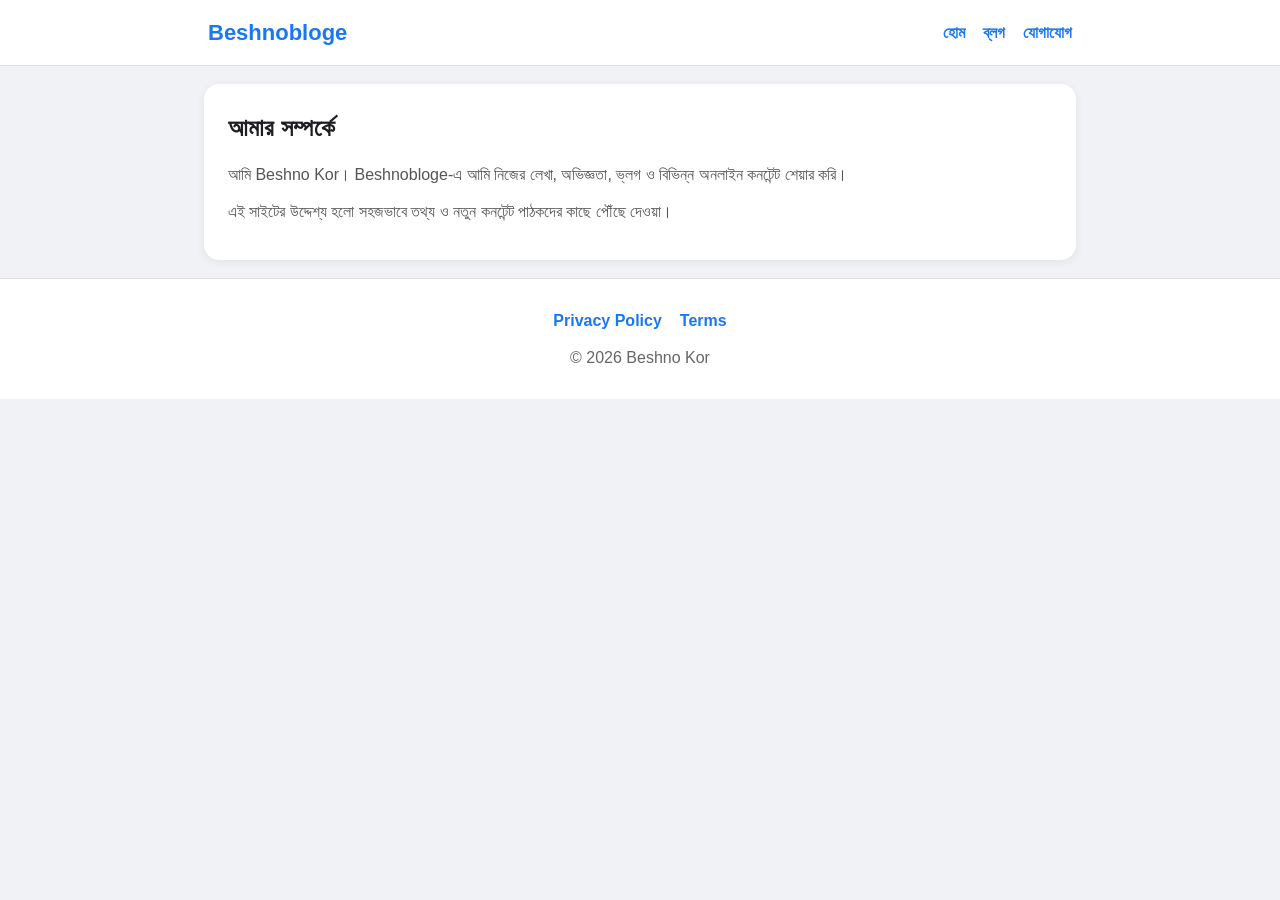
==== about.html @ ef8cd32d "Create about.html" ====
<!doctype html>
<html lang="bn">
<head>
<meta charset="utf-8">
<meta name="viewport" content="width=device-width,initial-scale=1">
<title>আমার সম্পর্কে | Beshnobloge</title>
<link rel="stylesheet" href="style.css">
</head>
<body>

<header class="top">
  <nav class="nav">
    <a class="logo" href="index.html">Beshnobloge</a>
    <div class="links">
      <a href="index.html">হোম</a>
      <a href="blog.html">ব্লগ</a>
      <a href="contact.html">যোগাযোগ</a>
    </div>
  </nav>
</header>

<main class="container">
  <section class="card">
    <h2>আমার সম্পর্কে</h2>
    <p>
      আমি Beshno Kor। Beshnobloge-এ আমি নিজের লেখা, অভিজ্ঞতা,
      ভ্লগ ও বিভিন্ন অনলাইন কনটেন্ট শেয়ার করি।
    </p>
    <p>
      এই সাইটের উদ্দেশ্য হলো সহজভাবে তথ্য ও নতুন কনটেন্ট পাঠকদের কাছে
      পৌঁছে দেওয়া।
    </p>
  </section>
</main>

<footer>
  <div class="links">
    <a href="privacy.html">Privacy Policy</a>
    <a href="terms.html">Terms</a>
  </div>
  © 2026 Beshno Kor
</footer>

</body>
</html>
---- style.css ----
*{
  box-sizing:border-box;
  margin:0;
  padding:0;
}

body{
  font-family:Arial,"Noto Sans Bengali",sans-serif;
  background:#f0f2f5;
  color:#1c1e21;
  line-height:1.7;
}

a{
  color:#1877f2;
  text-decoration:none;
}

.top{
  background:#fff;
  border-bottom:1px solid #ddd;
  position:sticky;
  top:0;
  z-index:10;
}

.nav{
  max-width:900px;
  margin:auto;
  padding:14px 18px;
  display:flex;
  align-items:center;
  justify-content:space-between;
}

.logo{
  font-size:22px;
  font-weight:800;
  color:#1877f2;
}

.links{
  display:flex;
  gap:18px;
  flex-wrap:wrap;
}

.links a{
  font-weight:700;
}

.hero{
  background:linear-gradient(135deg,#1877f2,#6a5cff);
  color:white;
  text-align:center;
  padding:45px 18px 35px;
}

.avatar{
  width:120px;
  height:120px;
  border-radius:50%;
  object-fit:cover;
  border:5px solid white;
  box-shadow:0 4px 15px #0003;
}

.hero h1{
  font-size:34px;
  margin-top:12px;
}

.hero p{
  font-size:17px;
  opacity:.95;
}

.buttons{
  display:flex;
  justify-content:center;
  gap:10px;
  margin-top:20px;
  flex-wrap:wrap;
}

.btn{
  padding:11px 20px;
  border-radius:10px;
  font-weight:700;
  background:#fff;
  color:#1877f2;
}

.btn.red{
  background:#ff0000;
  color:#fff;
}

.container{
  max-width:900px;
  margin:18px auto;
  padding:0 14px;
}

.card{
  background:#fff;
  border-radius:15px;
  padding:24px;
  margin-bottom:16px;
  box-shadow:0 2px 10px #00000010;
}

.card h2{
  margin-bottom:12px;
  font-size:24px;
}

.card p{
  color:#555;
  margin-bottom:10px;
}

.post{
  border-top:1px solid #eee;
  padding:18px 0;
}

.post:first-child{
  border-top:0;
}

.adbox{
  min-height:110px;
  border:1px dashed #b7bcc3;
  background:#fafafa;
  border-radius:12px;
  display:flex;
  align-items:center;
  justify-content:center;
  color:#777;
  text-align:center;
  padding:15px;
  margin:16px 0;
}

footer{
  background:#fff;
  border-top:1px solid #ddd;
  text-align:center;
  padding:28px 15px;
  color:#666;
}

footer .links{
  justify-content:center;
  margin-bottom:10px;
}

ul{
  padding-left:22px;
}

@media(max-width:650px){

  .nav{
    align-items:flex-start;
    gap:10px;
    flex-direction:column;
  }

  .links{
    gap:12px;
  }

  .hero h1{
    font-size:29px;
  }

  .container{
    padding:0 10px;
  }
}
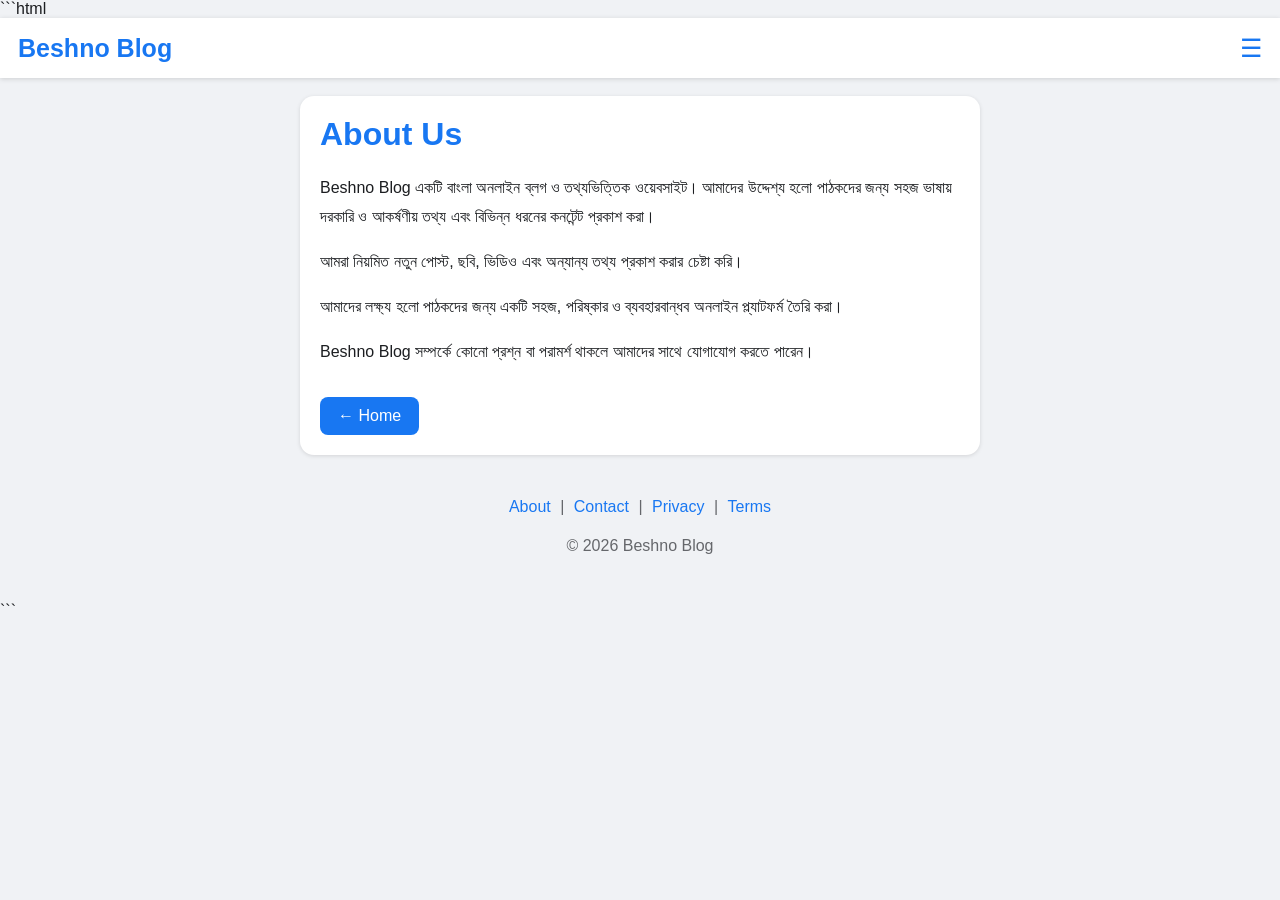
==== commit 2aad529e: "Update about.html" ====
--- a/about.html
+++ b/about.html
@@ -1,45 +1,144 @@
-<!doctype html>
+```html
+<!DOCTYPE html>
 <html lang="bn">
 <head>
-<meta charset="utf-8">
-<meta name="viewport" content="width=device-width,initial-scale=1">
-<title>আমার সম্পর্কে | Beshnobloge</title>
-<link rel="stylesheet" href="style.css">
+<meta charset="UTF-8">
+<meta name="viewport" content="width=device-width, initial-scale=1.0">
+
+<title>About Us | Beshno Blog</title>
+
+<style>
+*{box-sizing:border-box}
+
+body{
+margin:0;
+font-family:Arial,"Noto Sans Bengali",sans-serif;
+background:#f0f2f5;
+color:#1c1e21;
+}
+
+.header{
+position:sticky;
+top:0;
+z-index:1000;
+height:60px;
+background:#fff;
+display:flex;
+align-items:center;
+justify-content:space-between;
+padding:0 18px;
+box-shadow:0 1px 5px rgba(0,0,0,.15);
+}
+
+.logo{
+color:#1877f2;
+font-size:25px;
+font-weight:bold;
+}
+
+.menu{
+font-size:25px;
+color:#1877f2;
+}
+
+.container{
+max-width:700px;
+margin:18px auto;
+padding:0 10px;
+}
+
+.card{
+background:#fff;
+border-radius:14px;
+padding:20px;
+margin-bottom:15px;
+box-shadow:0 1px 4px rgba(0,0,0,.12);
+}
+
+h1,h2{
+margin-top:0;
+color:#1877f2;
+}
+
+p{
+line-height:1.8;
+}
+
+.back{
+display:inline-block;
+margin-top:15px;
+background:#1877f2;
+color:#fff;
+padding:10px 18px;
+border-radius:8px;
+text-decoration:none;
+}
+
+.footer{
+text-align:center;
+padding:25px 10px;
+color:#65676b;
+}
+
+.footer a{
+color:#1877f2;
+text-decoration:none;
+margin:0 5px;
+}
+</style>
 </head>
+
 <body>
 
-<header class="top">
-  <nav class="nav">
-    <a class="logo" href="index.html">Beshnobloge</a>
-    <div class="links">
-      <a href="index.html">হোম</a>
-      <a href="blog.html">ব্লগ</a>
-      <a href="contact.html">যোগাযোগ</a>
-    </div>
-  </nav>
+<header class="header">
+<div class="logo">Beshno Blog</div>
+<div class="menu">☰</div>
 </header>
 
 <main class="container">
-  <section class="card">
-    <h2>আমার সম্পর্কে</h2>
-    <p>
-      আমি Beshno Kor। Beshnobloge-এ আমি নিজের লেখা, অভিজ্ঞতা,
-      ভ্লগ ও বিভিন্ন অনলাইন কনটেন্ট শেয়ার করি।
-    </p>
-    <p>
-      এই সাইটের উদ্দেশ্য হলো সহজভাবে তথ্য ও নতুন কনটেন্ট পাঠকদের কাছে
-      পৌঁছে দেওয়া।
-    </p>
-  </section>
+
+<div class="card">
+
+<h1>About Us</h1>
+
+<p>
+Beshno Blog একটি বাংলা অনলাইন ব্লগ ও তথ্যভিত্তিক ওয়েবসাইট।
+আমাদের উদ্দেশ্য হলো পাঠকদের জন্য সহজ ভাষায় দরকারি ও
+আকর্ষণীয় তথ্য এবং বিভিন্ন ধরনের কনটেন্ট প্রকাশ করা।
+</p>
+
+<p>
+আমরা নিয়মিত নতুন পোস্ট, ছবি, ভিডিও এবং অন্যান্য তথ্য প্রকাশ
+করার চেষ্টা করি।
+</p>
+
+<p>
+আমাদের লক্ষ্য হলো পাঠকদের জন্য একটি সহজ, পরিষ্কার ও
+ব্যবহারবান্ধব অনলাইন প্ল্যাটফর্ম তৈরি করা।
+</p>
+
+<p>
+Beshno Blog সম্পর্কে কোনো প্রশ্ন বা পরামর্শ থাকলে আমাদের
+সাথে যোগাযোগ করতে পারেন।
+</p>
+
+<a class="back" href="index.html">← Home</a>
+
+</div>
+
 </main>
 
-<footer>
-  <div class="links">
-    <a href="privacy.html">Privacy Policy</a>
-    <a href="terms.html">Terms</a>
-  </div>
-  © 2026 Beshno Kor
+<footer class="footer">
+
+<a href="about.html">About</a> |
+<a href="contact.html">Contact</a> |
+<a href="privacy.html">Privacy</a> |
+<a href="terms.html">Terms</a>
+
+<p>© 2026 Beshno Blog</p>
+
 </footer>
 
 </body>
 </html>
+```
